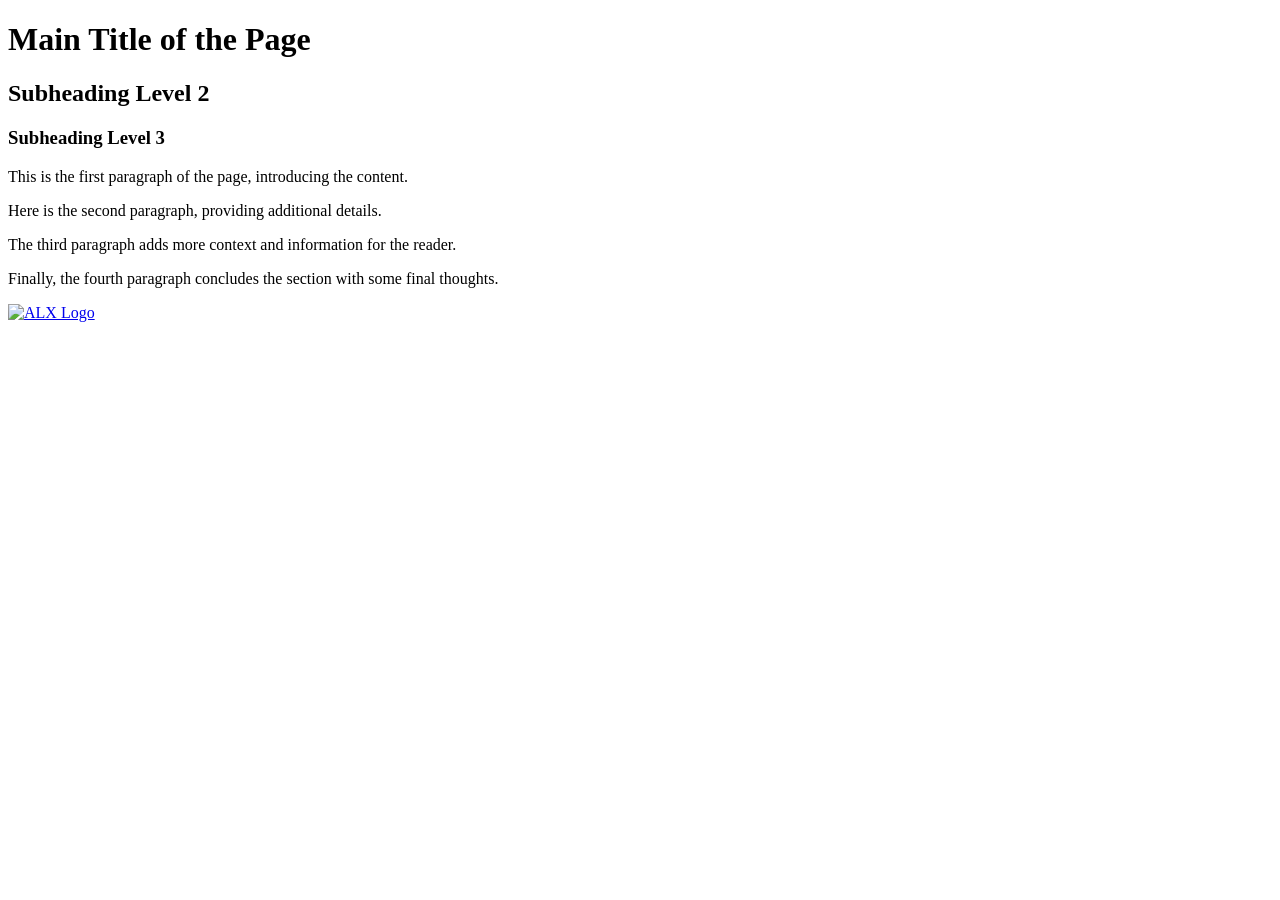
==== html_basic/index.html @ 1f198717 "Add files via upload" ====
<!DOCTYPE html>
<html lang="en">
  <head>
    <meta charset="UTF-8" />
    <meta name="viewport" content="width=device-width, initial-scale=1.0" />
    <title>Index Page</title>
  </head>
  <body>
    <h1>Main Title of the Page</h1>
    <h2>Subheading Level 2</h2>
    <h3>Subheading Level 3</h3>

    <p>This is the first paragraph of the page, introducing the content.</p>
    <p>Here is the second paragraph, providing additional details.</p>
    <p>The third paragraph adds more context and information for the reader.</p>
    <p>
      Finally, the fourth paragraph concludes the section with some final
      thoughts.
    </p>

    <a href="https://www.example.com" target="_blank">
      <img
        src="https://i.ibb.co/gTDZZT8/ALX-Logo-07.png"
        alt="ALX Logo"
        style="width: 200px"
      />
    </a>
  </body>
</html>
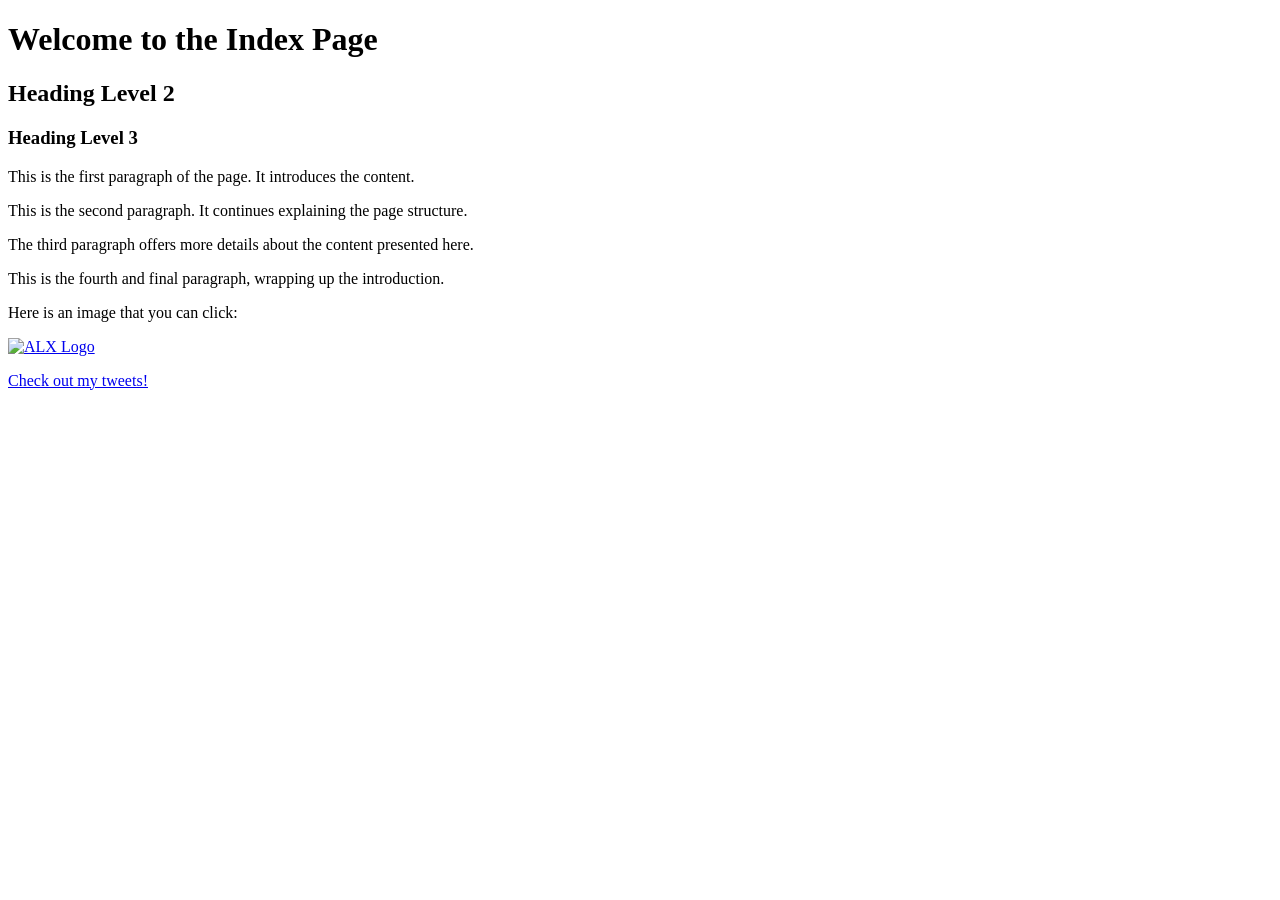
==== commit 421323c6: "Update index.html" ====
--- a/html_basic/index.html
+++ b/html_basic/index.html
@@ -1,29 +1,25 @@
 <!DOCTYPE html>
 <html lang="en">
-  <head>
-    <meta charset="UTF-8" />
-    <meta name="viewport" content="width=device-width, initial-scale=1.0" />
-    <title>Index Page</title>
-  </head>
-  <body>
-    <h1>Main Title of the Page</h1>
-    <h2>Subheading Level 2</h2>
-    <h3>Subheading Level 3</h3>
+<head>
+  <meta charset="UTF-8">
+  <meta name="viewport" content="width=device-width, initial-scale=1.0">
+  <title>Index Page</title>
+</head>
+<body>
+  <h1>Welcome to the Index Page</h1>
+  <h2>Heading Level 2</h2>
+  <h3>Heading Level 3</h3>
 
-    <p>This is the first paragraph of the page, introducing the content.</p>
-    <p>Here is the second paragraph, providing additional details.</p>
-    <p>The third paragraph adds more context and information for the reader.</p>
-    <p>
-      Finally, the fourth paragraph concludes the section with some final
-      thoughts.
-    </p>
+  <p>This is the first paragraph of the page. It introduces the content.</p>
+  <p>This is the second paragraph. It continues explaining the page structure.</p>
+  <p>The third paragraph offers more details about the content presented here.</p>
+  <p>This is the fourth and final paragraph, wrapping up the introduction.</p>
 
-    <a href="https://www.example.com" target="_blank">
-      <img
-        src="https://i.ibb.co/gTDZZT8/ALX-Logo-07.png"
-        alt="ALX Logo"
-        style="width: 200px"
-      />
-    </a>
-  </body>
+  <p>Here is an image that you can click:</p>
+  <a href="https://www.example.com">
+    <img src="https://i.ibb.co/gTDZZT8/ALX-Logo-07.png" alt="ALX Logo">
+  </a>
+
+  <p><a href="tweets.html">Check out my tweets!</a></p>
+</body>
 </html>
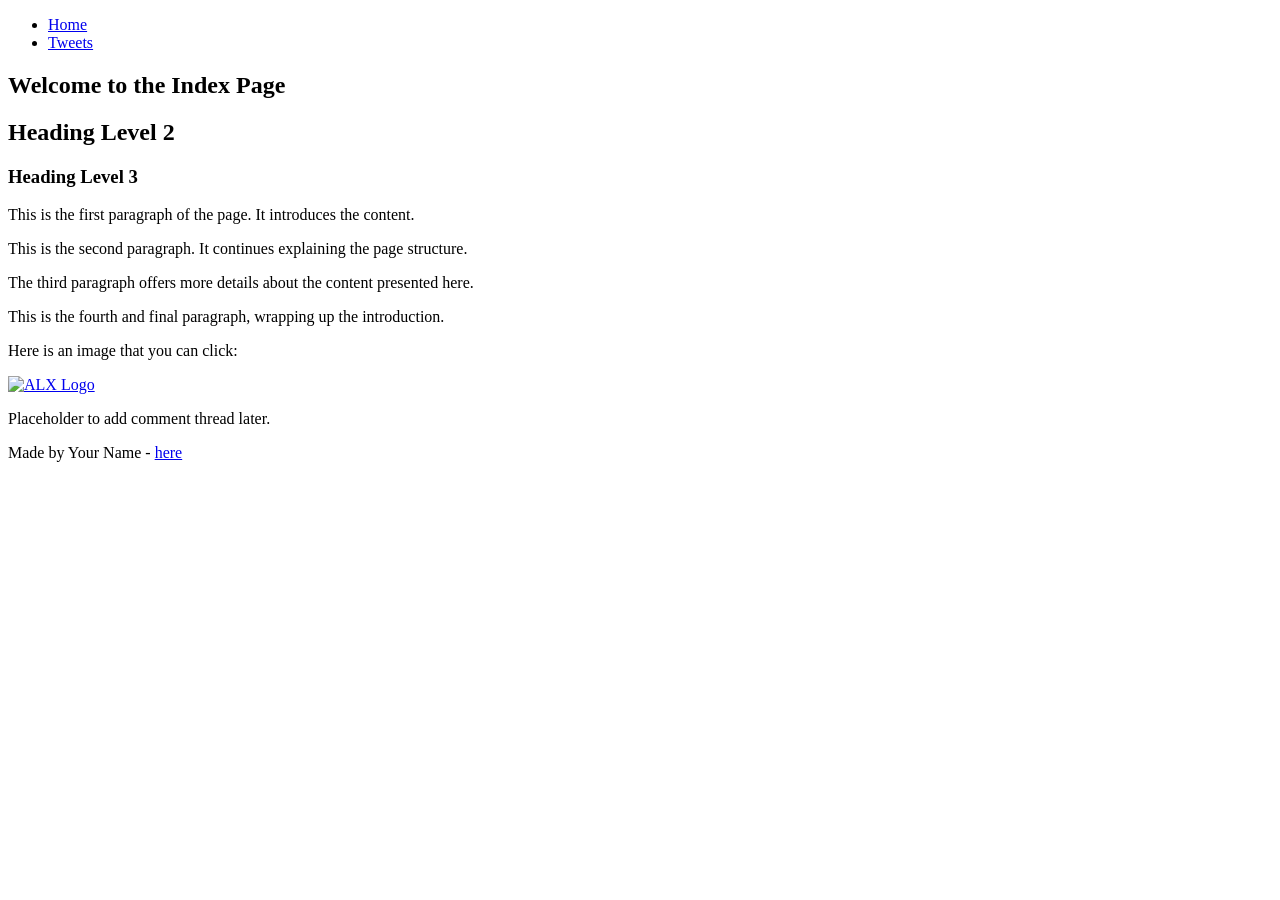
==== commit ebb25678: "Update index.html" ====
--- a/html_basic/index.html
+++ b/html_basic/index.html
@@ -6,20 +6,37 @@
   <title>Index Page</title>
 </head>
 <body>
-  <h1>Welcome to the Index Page</h1>
-  <h2>Heading Level 2</h2>
-  <h3>Heading Level 3</h3>
+  <header>
+    <ul>
+      <li><a href="index.html">Home</a></li>
+      <li><a href="tweets.html">Tweets</a></li>
+    </ul>
+  </header>
+  
+  <main>
+    <article>
+      <h1>Welcome to the Index Page</h1>
+      <h2>Heading Level 2</h2>
+      <h3>Heading Level 3</h3>
 
-  <p>This is the first paragraph of the page. It introduces the content.</p>
-  <p>This is the second paragraph. It continues explaining the page structure.</p>
-  <p>The third paragraph offers more details about the content presented here.</p>
-  <p>This is the fourth and final paragraph, wrapping up the introduction.</p>
+      <p>This is the first paragraph of the page. It introduces the content.</p>
+      <p>This is the second paragraph. It continues explaining the page structure.</p>
+      <p>The third paragraph offers more details about the content presented here.</p>
+      <p>This is the fourth and final paragraph, wrapping up the introduction.</p>
 
-  <p>Here is an image that you can click:</p>
-  <a href="https://www.example.com">
-    <img src="https://i.ibb.co/gTDZZT8/ALX-Logo-07.png" alt="ALX Logo">
-  </a>
+      <p>Here is an image that you can click:</p>
+      <a href="https://www.example.com">
+        <img src="https://i.ibb.co/gTDZZT8/ALX-Logo-07.png" alt="ALX Logo">
+      </a>
+    </article>
 
-  <p><a href="tweets.html">Check out my tweets!</a></p>
+    <aside>
+      <p>Placeholder to add comment thread later.</p>
+    </aside>
+  </main>
+
+  <footer>
+    <p>Made by Your Name - <a href="https://www.example.com" target="_blank">here</a></p>
+  </footer>
 </body>
 </html>
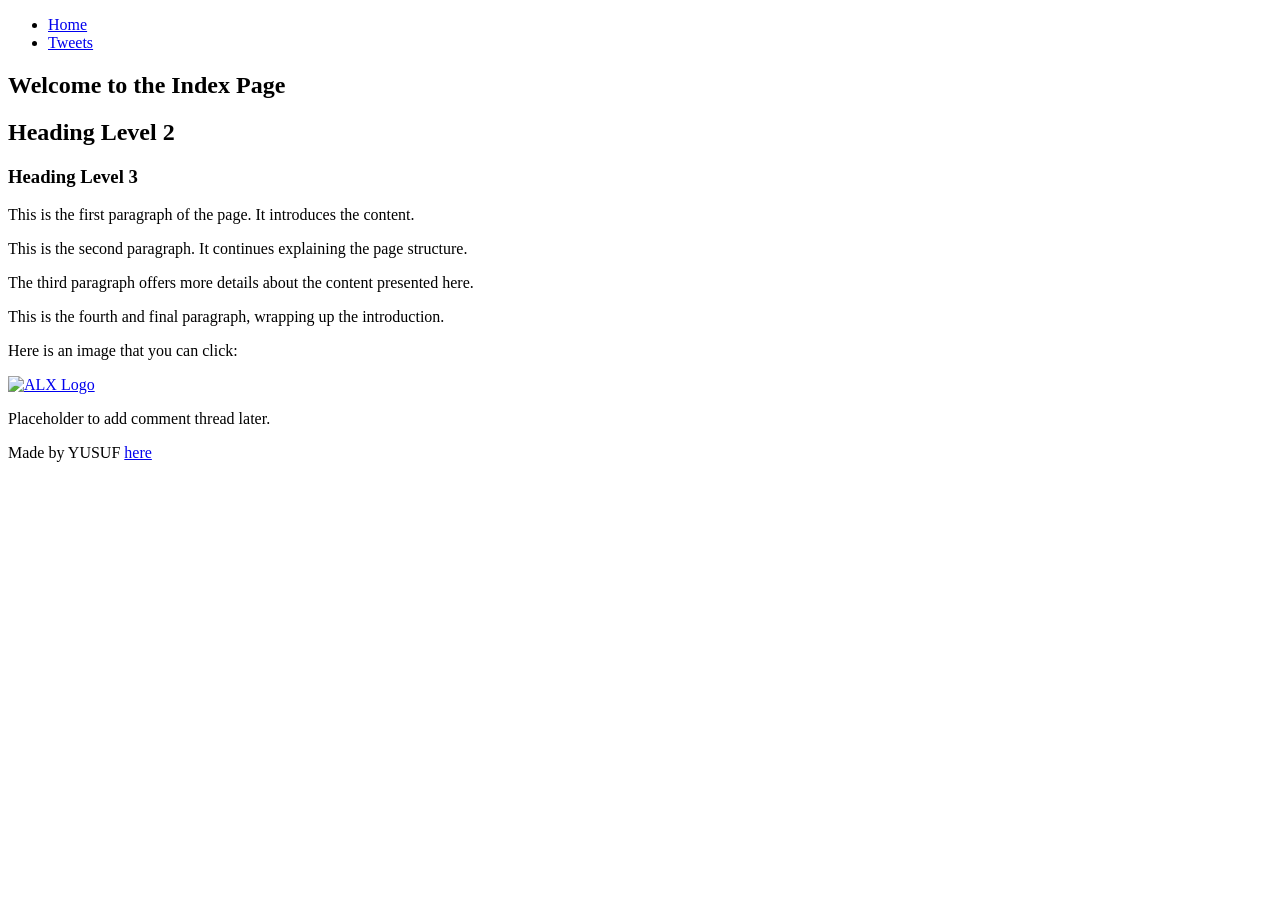
==== commit 992ca115: "Update index.html" ====
--- a/html_basic/index.html
+++ b/html_basic/index.html
@@ -36,7 +36,7 @@
   </main>
 
   <footer>
-    <p>Made by Your Name - <a href="https://www.example.com" target="_blank">here</a></p>
+    <p>Made by YUSUF <a href="https://www.example.com" target="_blank">here</a></p>
   </footer>
 </body>
 </html>
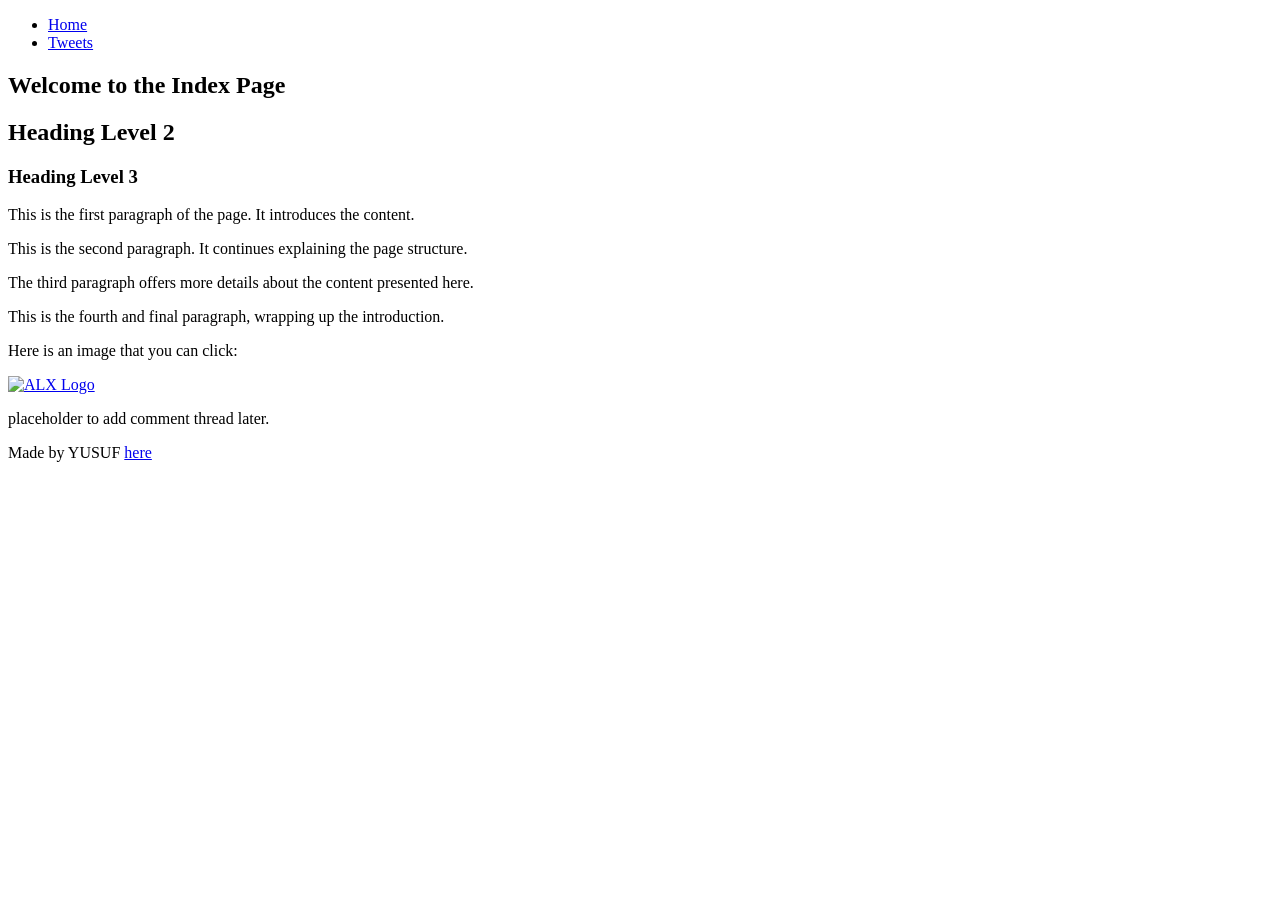
==== commit d988dd01: "Update index.html" ====
--- a/html_basic/index.html
+++ b/html_basic/index.html
@@ -31,7 +31,7 @@
     </article>
 
     <aside>
-      <p>Placeholder to add comment thread later.</p>
+      <p>placeholder to add comment thread later.</p>
     </aside>
   </main>
 
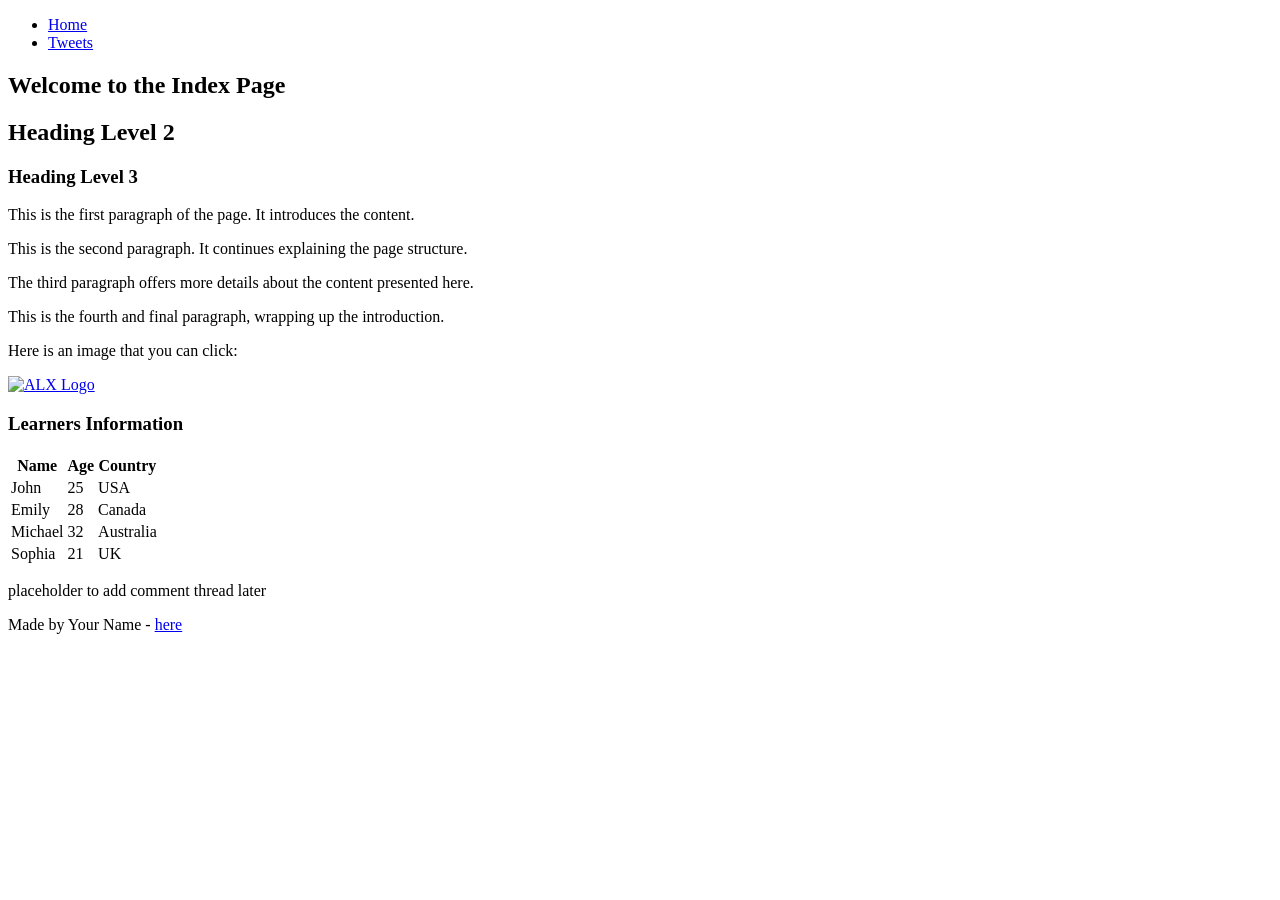
==== commit 23ad12e1: "Update index.html" ====
--- a/html_basic/index.html
+++ b/html_basic/index.html
@@ -28,15 +28,52 @@
       <a href="https://www.example.com">
         <img src="https://i.ibb.co/gTDZZT8/ALX-Logo-07.png" alt="ALX Logo">
       </a>
+
+      <!-- Table of Learners -->
+      <div class="learners-table-container">
+        <h3>Learners Information</h3>
+        <table>
+          <thead>
+            <tr>
+              <th>Name</th>
+              <th>Age</th>
+              <th>Country</th>
+            </tr>
+          </thead>
+          <tbody>
+            <tr>
+              <td>John</td>
+              <td>25</td>
+              <td>USA</td>
+            </tr>
+            <tr>
+              <td>Emily</td>
+              <td>28</td>
+              <td>Canada</td>
+            </tr>
+            <tr>
+              <td>Michael</td>
+              <td>32</td>
+              <td>Australia</td>
+            </tr>
+            <tr>
+              <td>Sophia</td>
+              <td>21</td>
+              <td>UK</td>
+            </tr>
+          </tbody>
+        </table>
+      </div>
+      
     </article>
 
     <aside>
-      <p>placeholder to add comment thread later.</p>
+      <p>placeholder to add comment thread later</p>
     </aside>
   </main>
 
   <footer>
-    <p>Made by YUSUF <a href="https://www.example.com" target="_blank">here</a></p>
+    <p>Made by Your Name - <a href="https://www.example.com" target="_blank">here</a></p>
   </footer>
 </body>
 </html>
